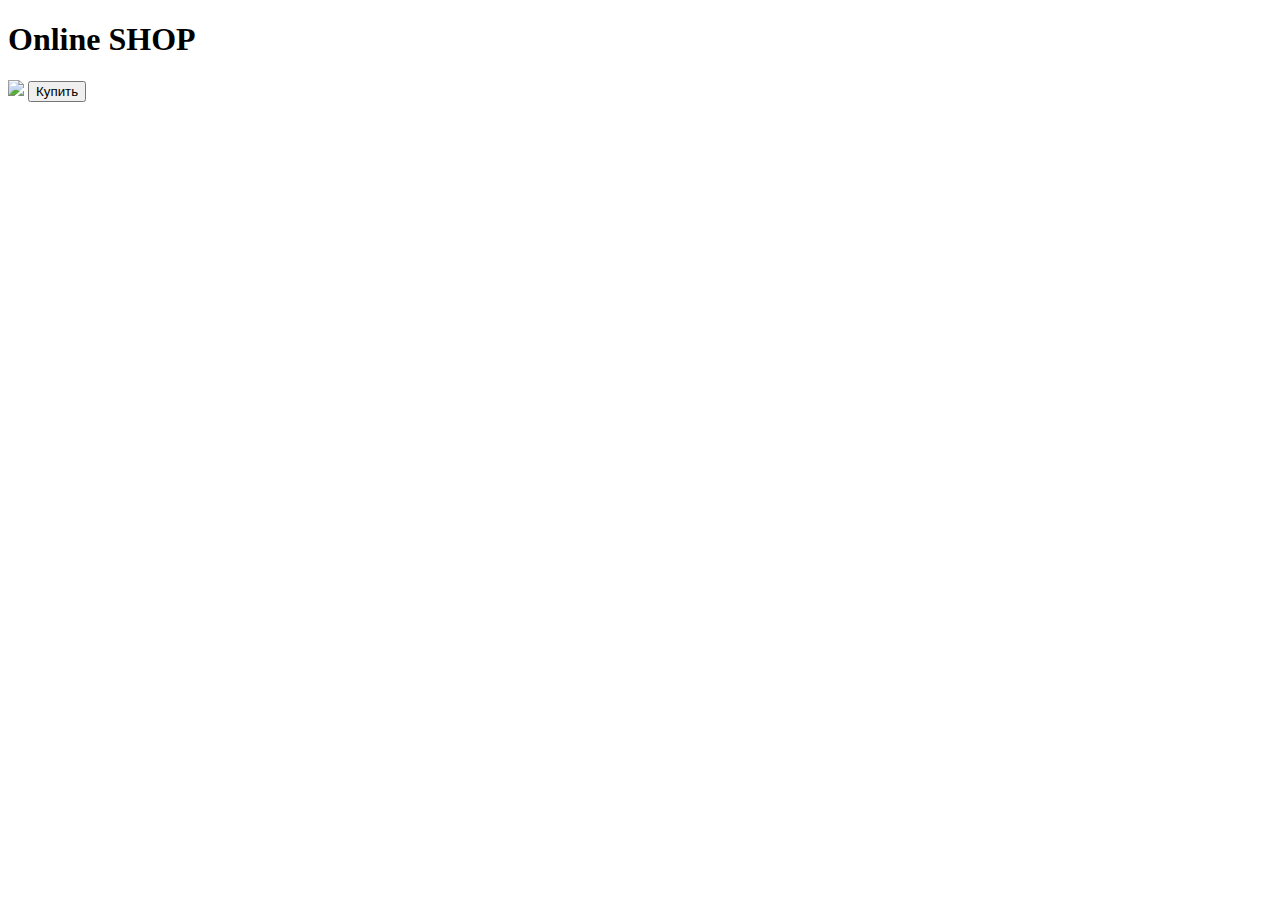
==== index.html @ f49dc983 "Add files via upload" ====
<!DOCTYPE html>
<html lang="ru">
<head>
    <meta charset="UTF-8">
    <meta name="viewport"
        content="width=device-width, user-scalable=no, initial-scale=1.0, maximum-scale=1.0, ">
    <meta http-equiv="X-UA-Compatible" content="ie=edge">
    <title>Glide</title>
</head>
<body>
    <div id="main">
        <h1>Online SHOP</h1>
        <img src="https://cdn-icons-png.flaticon.com/512/2412/2412859.png">
        <button id="buy">Купить</button>
    </div>

</body>
</html>
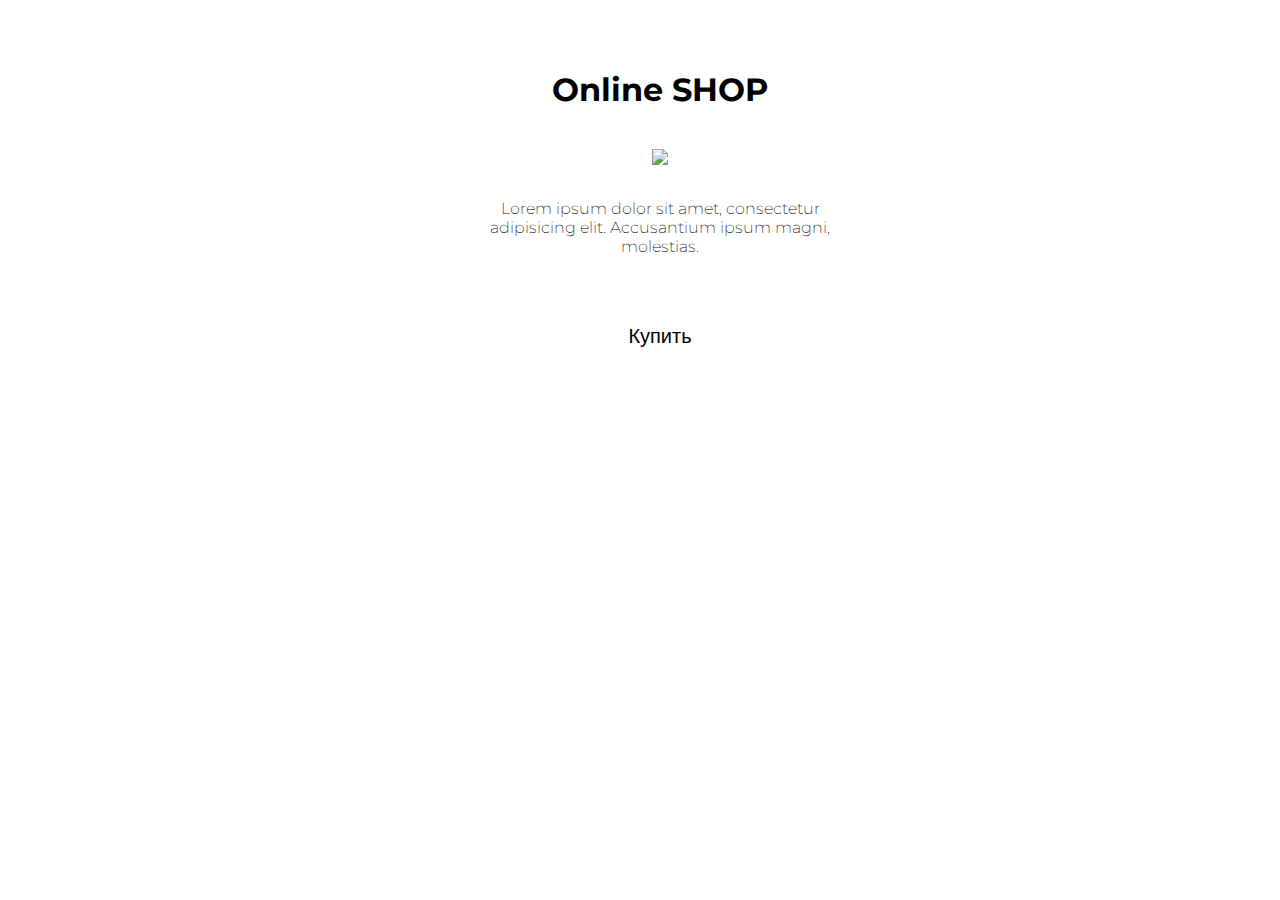
==== commit 903511bf: "Update index.html" ====
--- a/index.html
+++ b/index.html
@@ -6,13 +6,71 @@
         content="width=device-width, user-scalable=no, initial-scale=1.0, maximum-scale=1.0, ">
     <meta http-equiv="X-UA-Compatible" content="ie=edge">
     <title>Glide</title>
+    <style>
+        @import url('https://fonts.googleapis.com/css2?family=Montserrat:wght@200;500&display=swap');
+
+        * {
+            margin: 0;
+            padding: 0;
+            box-size: border-box;
+        }
+
+        body {
+            font-family: 'Montserrat', sans-serif;
+            font-weight: 200;
+            color: var(--tg-theme-text-color);
+            background: var(--tg-theme-bg-color);
+        }
+
+        #main {
+            width: 100%;
+            padding:20px;
+            text-align: center;
+        }
+
+        h1 {
+            margin-top: 50px;
+            margin-bottom: 10px;
+        }
+
+        img {
+            width: 70px;
+            margin: 30px auto;
+        }
+
+        p {
+            width: 350px;
+            margin: 0 auto;
+        }
+
+        button {
+            border: 0;
+            border-radius: 5px;
+            margin-top: 50px;
+            height: 60px;
+            width: 200px;
+            font-size: 20px;
+            font-weight: 500;
+            cursor: pointer;
+            transition: all 500ms ease;
+            color: var(--tg-theme-button-color);
+            background: var(--tg-theme-button-text-color);
+        }
+
+        button:hover {
+            background: var(--tg-theme-secondary-bg-color);
+        }
+    </style>
 </head>
 <body>
     <div id="main">
         <h1>Online SHOP</h1>
         <img src="https://cdn-icons-png.flaticon.com/512/2412/2412859.png">
+        <p>Lorem ipsum dolor sit amet, consectetur adipisicing elit. Accusantium ipsum magni, molestias.</p>
         <button id="buy">Купить</button>
     </div>
+    <script src="https://telegram.org/js/telegram-web-app.js"></script>
+
 
 </body>
-</html>+</html>
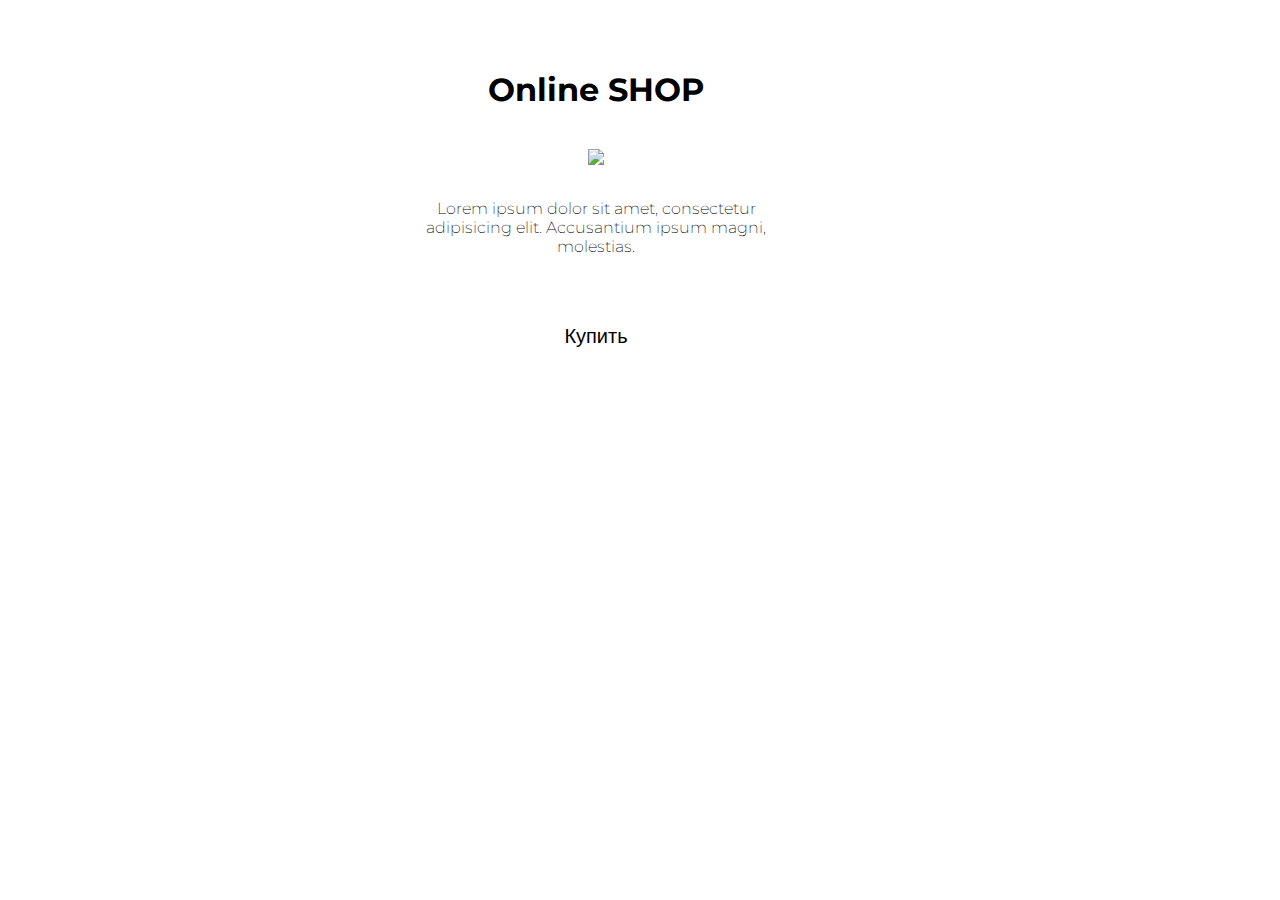
==== commit 9f4e35e9: "Update index.html" ====
--- a/index.html
+++ b/index.html
@@ -23,7 +23,7 @@
         }
 
         #main {
-            width: 100%;
+            width: 90%;
             padding:20px;
             text-align: center;
         }
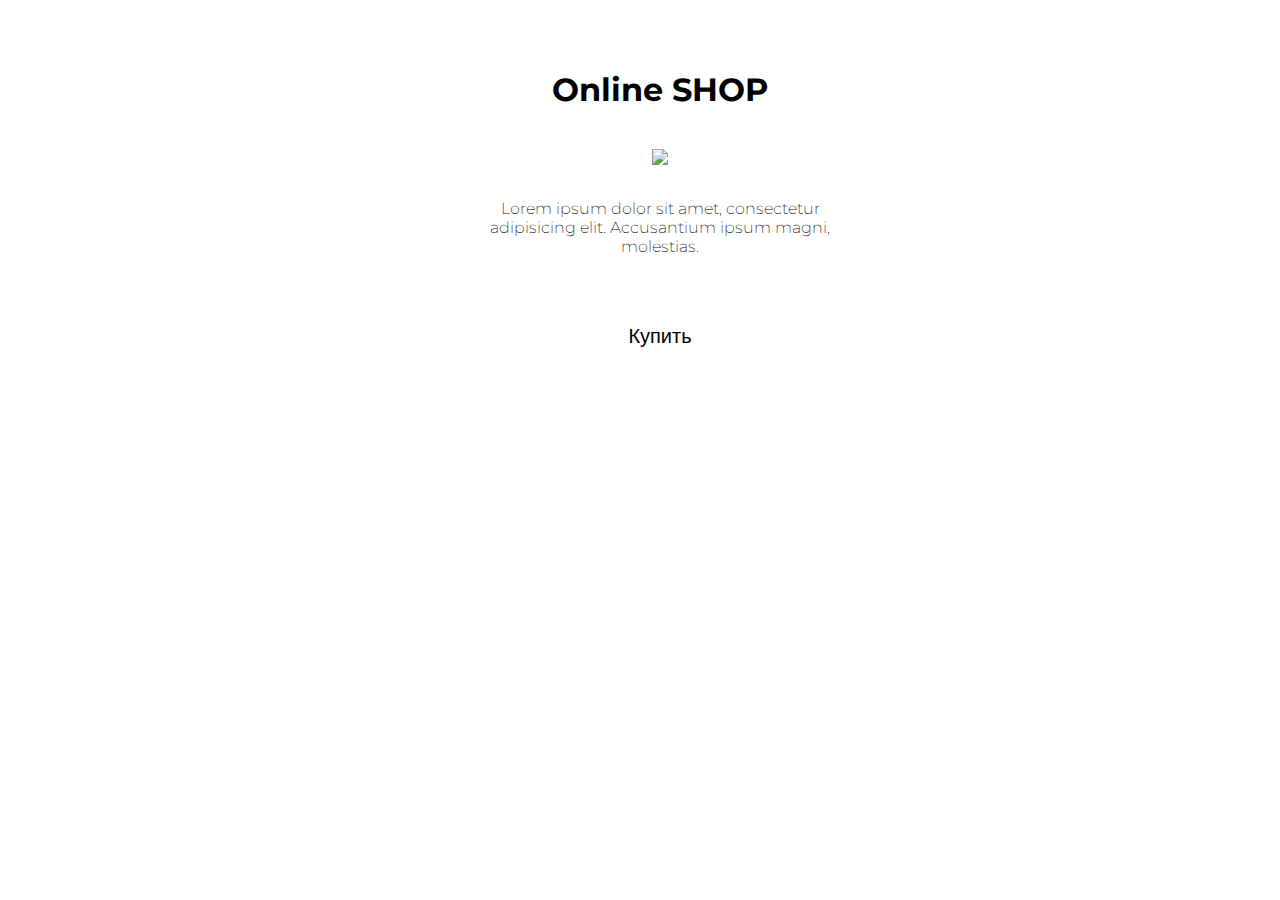
==== commit 93da692c: "Update index.html" ====
--- a/index.html
+++ b/index.html
@@ -23,7 +23,7 @@
         }
 
         #main {
-            width: 90%;
+            width: 100%;
             padding:20px;
             text-align: center;
         }
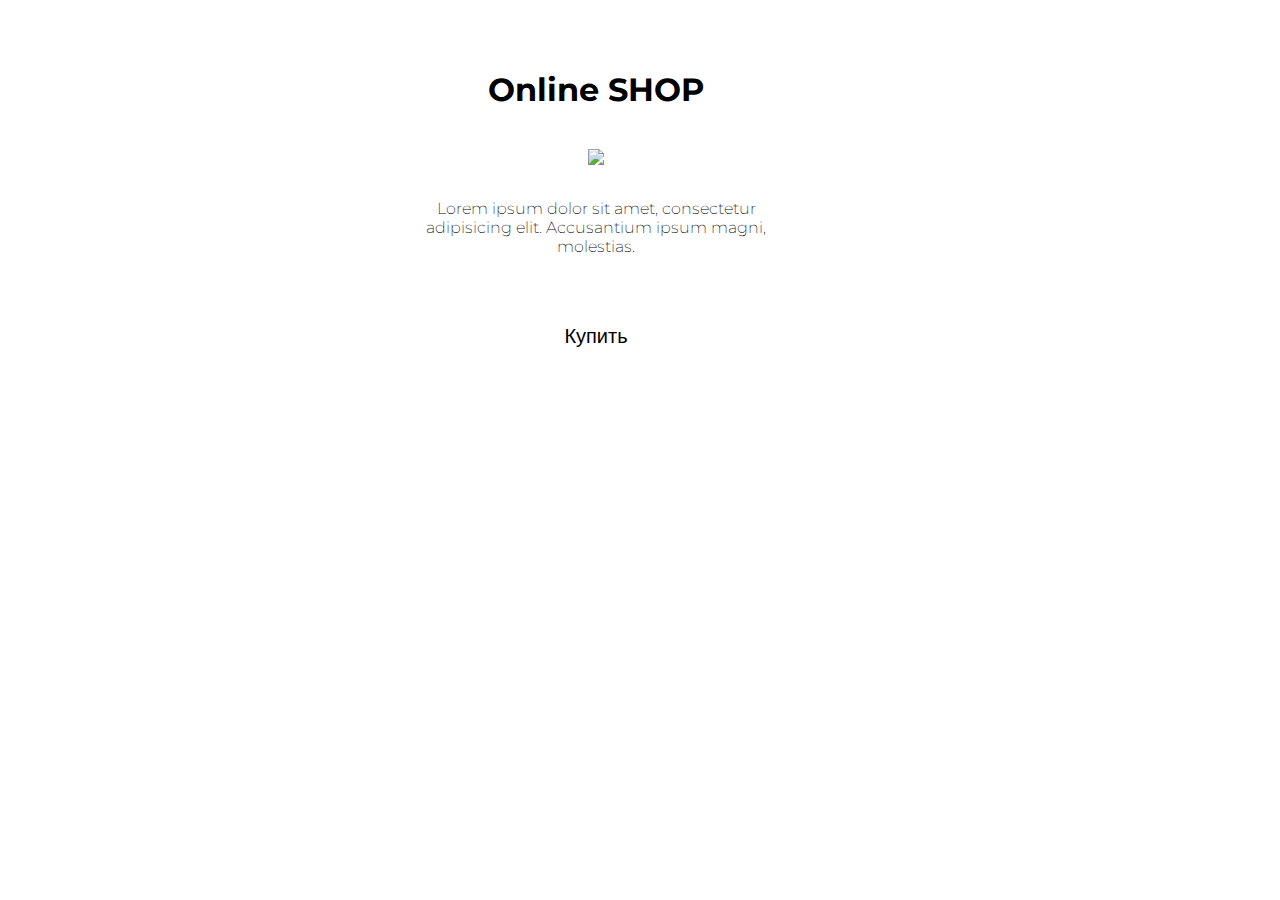
==== commit 4212a928: "Update index.html" ====
--- a/index.html
+++ b/index.html
@@ -23,7 +23,7 @@
         }
 
         #main {
-            width: 100%;
+            width: 90%;
             padding:20px;
             text-align: center;
         }
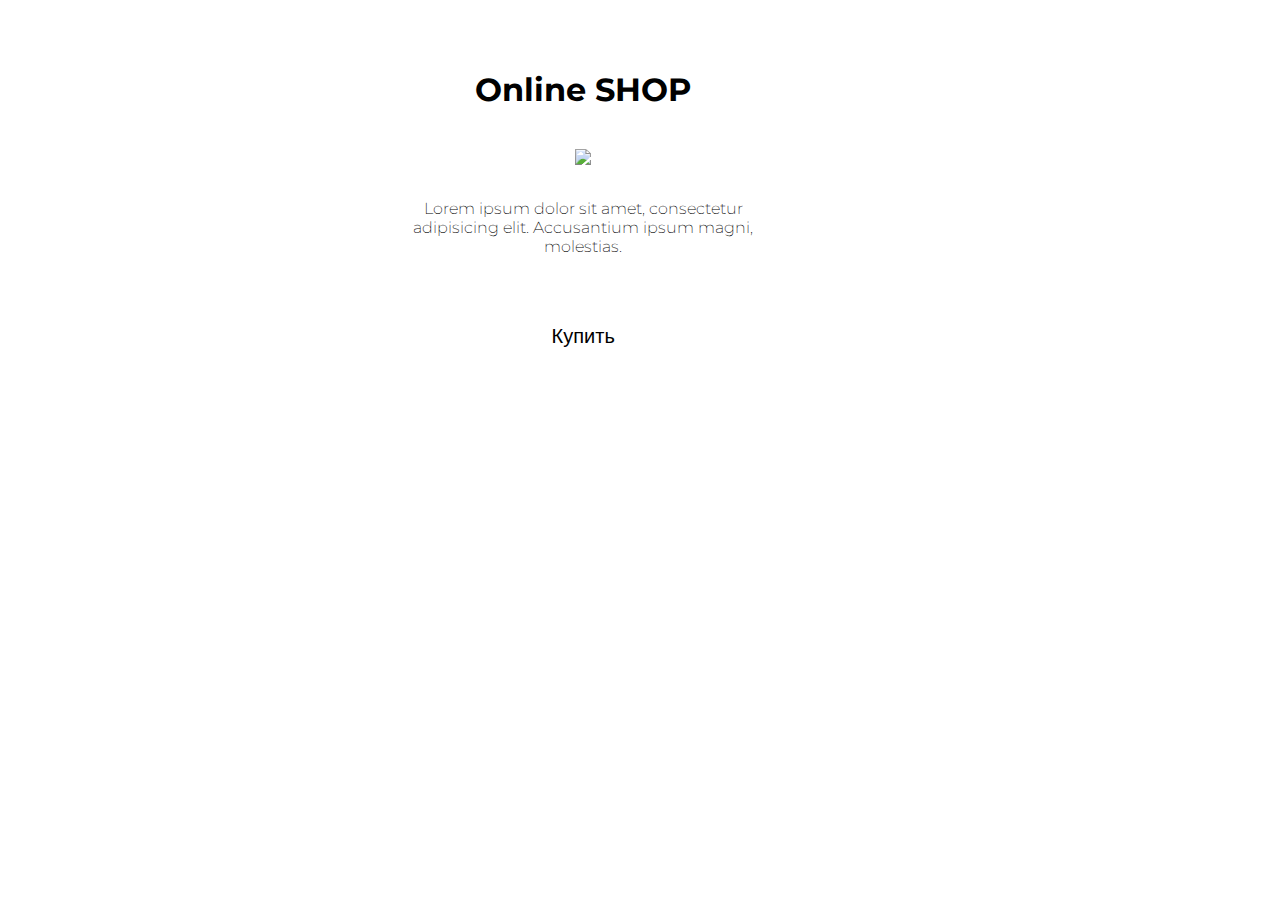
==== commit 33c69bf3: "Update index.html" ====
--- a/index.html
+++ b/index.html
@@ -23,7 +23,7 @@
         }
 
         #main {
-            width: 90%;
+            width: 88%;
             padding:20px;
             text-align: center;
         }
